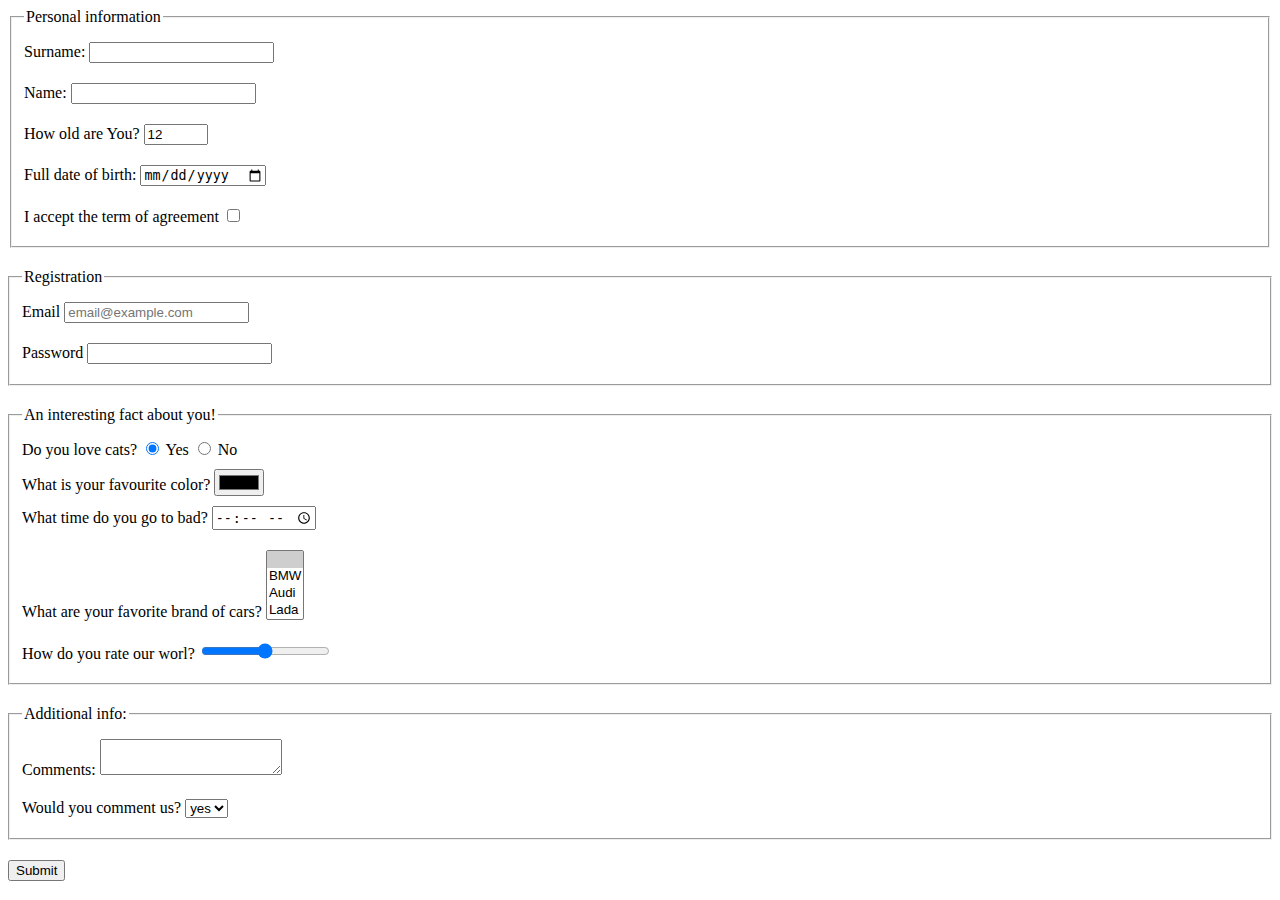
==== src/index.html @ d097127f "HTML-Form change" ====
<!doctype html>
<html lang="en">
  <head>
    <meta charset="UTF-8">
    <meta
      name="viewport"
      content="width=device-width, user-scalable=no, initial-scale=1.0, maximum-scale=1.0, minimum-scale=1.0"
    >
    <meta http-equiv="X-UA-Compatible" content="ie=edge">
    <title>HTML Form</title>
    <link rel="stylesheet" href="./style.css">
  </head>
  <body>
    <form 
      action="https://mate-academy-form-lesson.herokuapp.com/create-application" 
      method="post" 
    >
      <fieldset>
        <legend>Personal information
        </legend>
        <label class="field">
          Surname:
          <input
            type="text" 
            name="surname" 
            autocomplete="off" 
            required
          >
        </label>
        <label class="field">
          Name:
          <input 
                type="text" 
                name="name" 
                autocomplete="off" 
                required
              >
        </label>
        <label class="field">
            How old are You?
          <input 
              type="number" 
              name="years" 
              value="12" 
              min="1" 
              max="100"
          >
        </label>
        <label class="field">
            Full date of birth:
          <input 
            type="date" 
            name="date" 
            value="mm/ dd/ yyyy"
          >
        </label>
        <label class="field">
          I accept the term of agreement
          <input 
            type="checkbox" 
            name="terms" 
            required 
          >
        </label>
      </fieldset>
      <fieldset class="groups">
        <legend>Registration
        </legend>
        <label class="field">
          Email
          <input 
            type="email" 
            class="mail" 
            name="email" 
            placeholder="email@example.com"  
            required
          >
        </label>
        <label class="field">
        Password
          <input 
            type="password"
            name="password" 
            minlength="7" 
            maxlength="25" 
            autocomplete="off" 
            required
          >
        </label>
      </fieldset>
      <fieldset class="groups">
        <legend>An interesting fact about you!
        </legend>
        <div class="field">
          Do you love cats?
          <label>
            <input 
              type="radio" 
              name="infocat" 
              value="y" 
              checked
            >
          Yes
          </label>
          <label>
            <input 
              type="radio" 
              name="infocat" 
              value="n"
            >
          No
          </label>
        </div>
        <!-- <label class="field"> -->
          What is your favourite color?
        <label>
          <input 
            type="color" 
            name="color" 
            value="color"
          >
        </label>
        <label class="field">
        What time do you go to bad?
          <input 
            type="time" 
            name="time" 
            value="time"
          >
        </label>
        <label class="field">
        What are your favorite brand of cars?
          <select name="cars" multiple>
            <option 
              value="123" 
              disabled 
              selected
            >
            </option>
            <option value="BMW">BMW
            </option>
            <option value="AUDI">Audi
            </option>
            <option value="BMW">Lada
            </option>
          </select>
        </label>
        <label class="field">
        How do you rate our worl?
          <input type="range" name="rate">
        </label>
      </fieldset>
      <fieldset class="groups">
        <legend>Additional info:
        </legend>
        <label class="field">
          Comments:
          <textarea 
            name="feedback" 
            autocomplete="off"
          >
          </textarea>
        </label>
        <label class="field">
        Would you comment us?
          <select name="comment">
            <option value="y">yes
            </option>
            <option value="n">No
            </option>
          </select>
        </label>
      </fieldset>
      <button type="submit" class="b">Submit
      </button>
    </form>
    <script type="text/javascript" src="./main.js">
    </script>
  </body>
</html>
---- src/style.css ----
.field {
  display: block;
  padding: 10px 0;
}

.groups {
  margin: 20px 0;
}
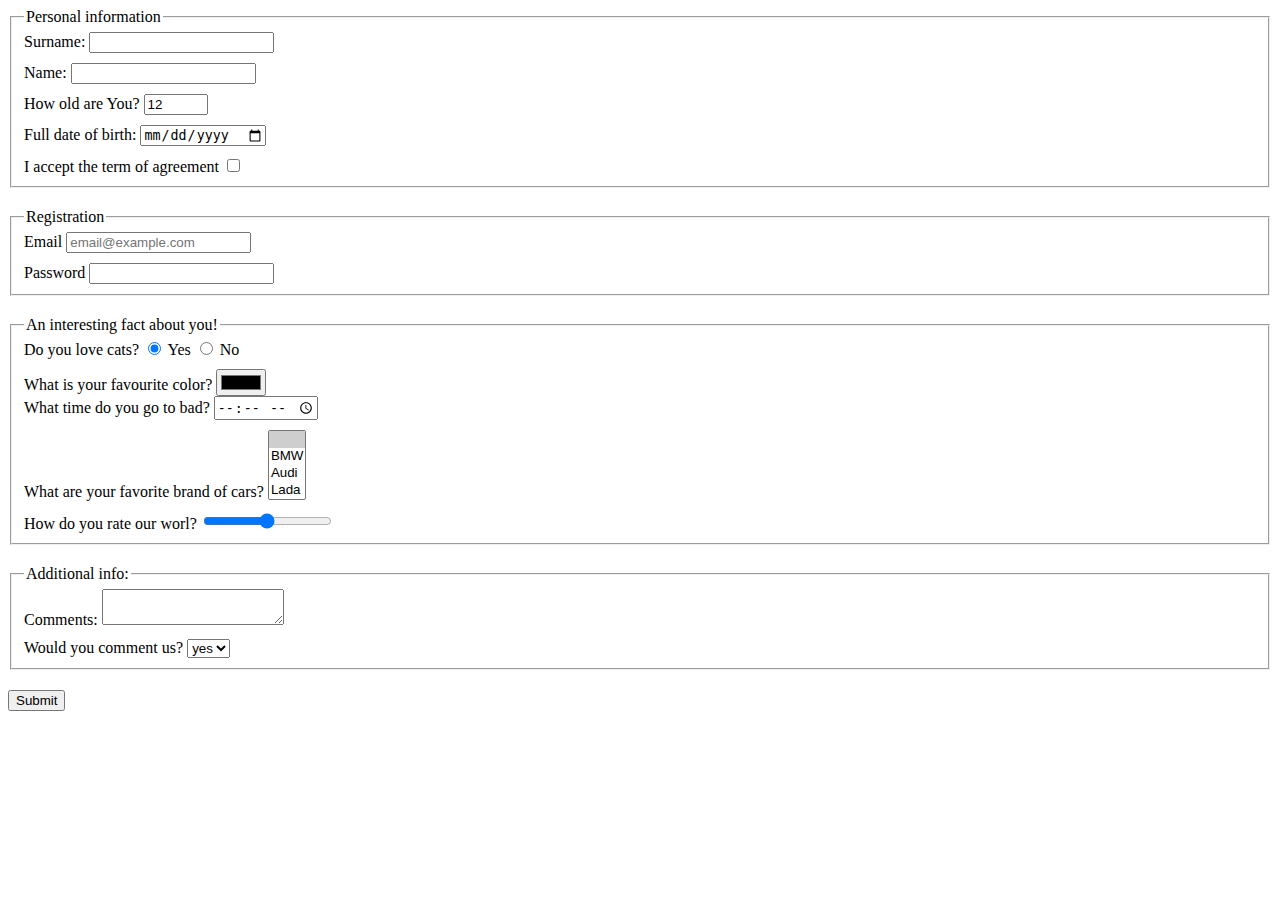
==== commit 30ba673d: "HTML-forms change 2" ====
--- a/src/index.html
+++ b/src/index.html
@@ -15,7 +15,7 @@
       action="https://mate-academy-form-lesson.herokuapp.com/create-application" 
       method="post" 
     >
-      <fieldset>
+      <fieldset class="groups">
         <legend>Personal information
         </legend>
         <label class="field">
--- a/src/style.css
+++ b/src/style.css
@@ -1,8 +1,10 @@
 .field {
   display: block;
-  padding: 10px 0;
+  margin-bottom: 10px;
 }
 
 .groups {
-  margin: 20px 0;
+  display: block;
+  margin-bottom: 20px;
+  padding-bottom: 0;
 }
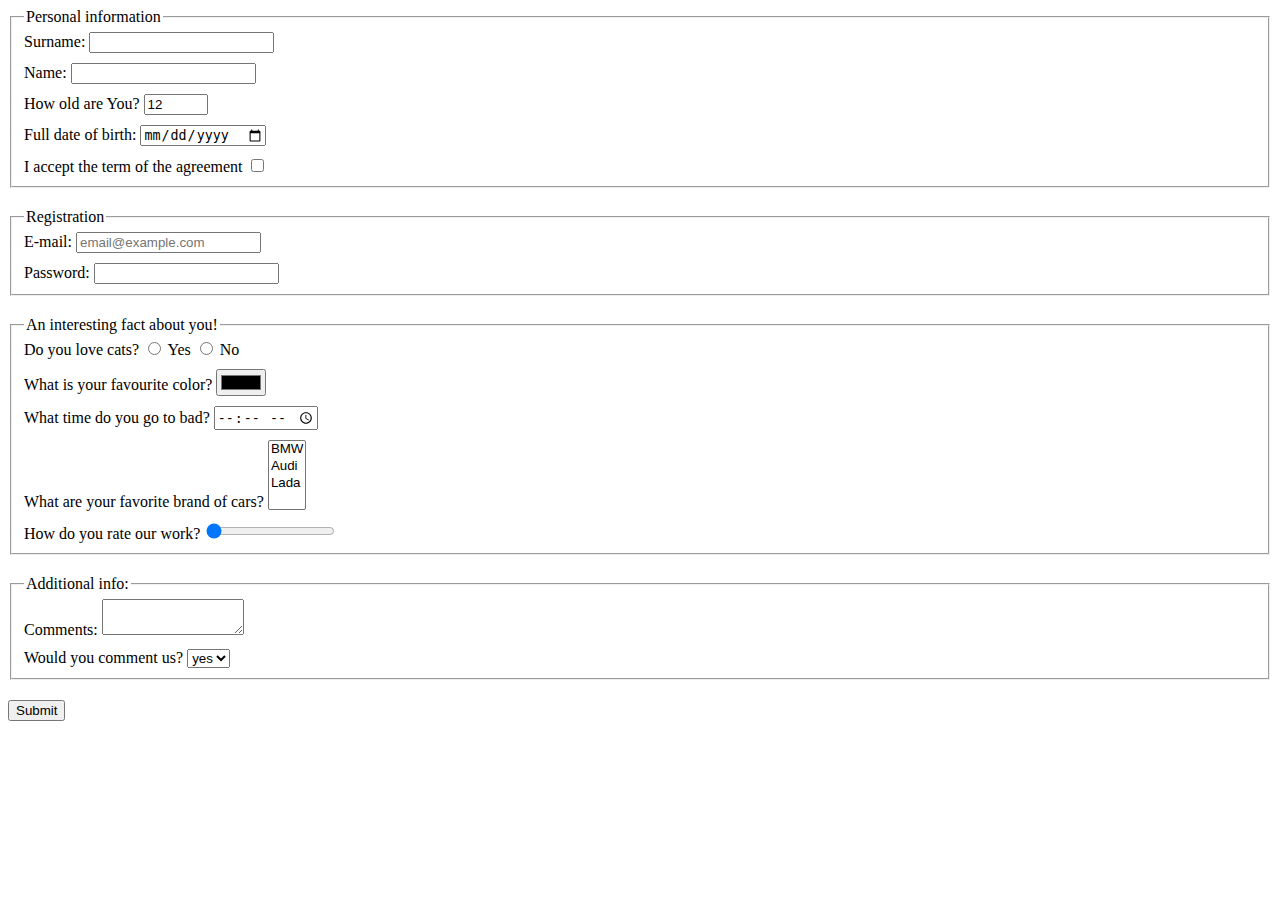
==== commit 3a9afc1a: "Forms after review" ====
--- a/src/index.html
+++ b/src/index.html
@@ -32,7 +32,8 @@
           <input 
                 type="text" 
                 name="name" 
-                autocomplete="off" 
+                autocomplete="off"
+                minlength="2"
                 required
               >
         </label>
@@ -51,11 +52,11 @@
           <input 
             type="date" 
             name="date" 
-            value="mm/ dd/ yyyy"
+            value="mm / dd / yyyy"
           >
         </label>
         <label class="field">
-          I accept the term of agreement
+          I accept the term of the agreement
           <input 
             type="checkbox" 
             name="terms" 
@@ -67,7 +68,7 @@
         <legend>Registration
         </legend>
         <label class="field">
-          Email
+          E-mail:
           <input 
             type="email" 
             class="mail" 
@@ -77,11 +78,10 @@
           >
         </label>
         <label class="field">
-        Password
+        Password:
           <input 
             type="password"
-            name="password" 
-            minlength="7" 
+            name="password"
             maxlength="25" 
             autocomplete="off" 
             required
@@ -91,14 +91,13 @@
       <fieldset class="groups">
         <legend>An interesting fact about you!
         </legend>
-        <div class="field">
+        <label class="field">
           Do you love cats?
           <label>
             <input 
               type="radio" 
               name="infocat" 
               value="y" 
-              checked
             >
           Yes
           </label>
@@ -110,10 +109,9 @@
             >
           No
           </label>
-        </div>
-        <!-- <label class="field"> -->
+        </label>
+        <label class="field">
           What is your favourite color?
-        <label>
           <input 
             type="color" 
             name="color" 
@@ -121,7 +119,7 @@
           >
         </label>
         <label class="field">
-        What time do you go to bad?
+          What time do you go to bad?
           <input 
             type="time" 
             name="time" 
@@ -131,23 +129,28 @@
         <label class="field">
         What are your favorite brand of cars?
           <select name="cars" multiple>
-            <option 
+            <!-- <option 
               value="123" 
               disabled 
               selected
-            >
+            > -->
             </option>
-            <option value="BMW">BMW
+            <option value="bmw">BMW
             </option>
-            <option value="AUDI">Audi
+            <option value="audi">Audi
             </option>
-            <option value="BMW">Lada
+            <option value="lada">Lada
             </option>
           </select>
         </label>
         <label class="field">
-        How do you rate our worl?
-          <input type="range" name="rate">
+        How do you rate our work?
+          <input 
+            type="range" 
+            name="rate"
+            step="20"
+            value="0"
+          >
         </label>
       </fieldset>
       <fieldset class="groups">
@@ -156,7 +159,9 @@
         <label class="field">
           Comments:
           <textarea 
-            name="feedback" 
+            name="feedback"
+            cols="15"
+            rows="2"
             autocomplete="off"
           >
           </textarea>
@@ -164,9 +169,9 @@
         <label class="field">
         Would you comment us?
           <select name="comment">
-            <option value="y">yes
+            <option value="yes">yes
             </option>
-            <option value="n">No
+            <option value="no">no
             </option>
           </select>
         </label>
--- a/src/style.css
+++ b/src/style.css
@@ -1,10 +1,17 @@
+.groups {
+  margin-bottom: 20px;
+}
+
 .field {
   display: block;
-  margin-bottom: 10px;
 }
 
-.groups {
+.field:not(:last-child) {
+  padding-bottom: 10px;
+}
+
+/* .groups {
   display: block;
   margin-bottom: 20px;
   padding-bottom: 0;
-}
+}  */
